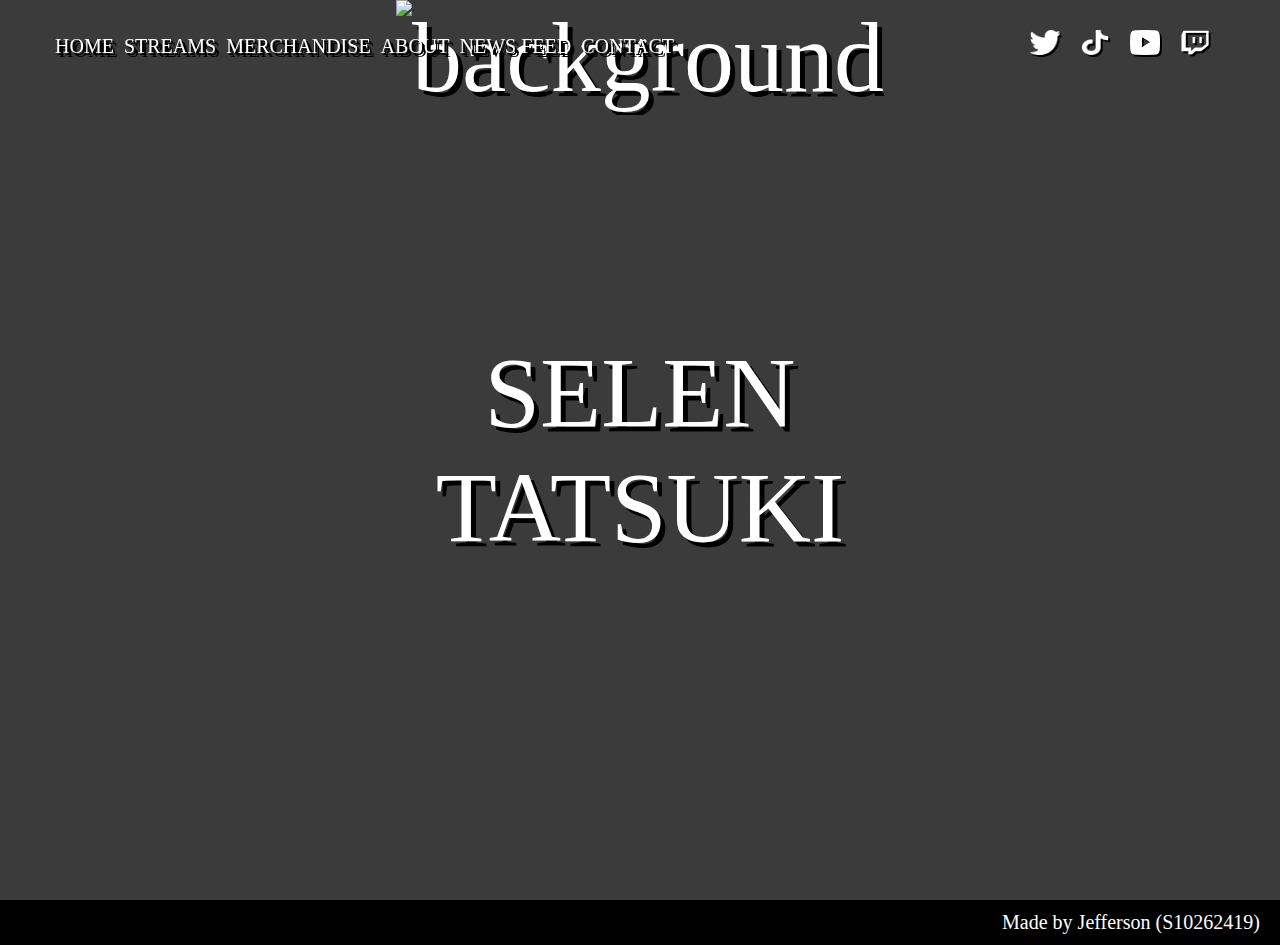
==== HTML/Index.html @ 1bdb3259 "Removed contact page and made a popup one in the navigation bar + completion of stream page" ====
<!DOCTYPE html>

<html>
    <head>
        <meta charset="UTF-8">
        <meta content="width=device-width, initial-scale=1, viewport-fit=cover" name="viewport">

        <link rel="stylesheet" type="text/css" href="../CSS/normalize.css">
        <link rel="stylesheet" type="text/css" href="../CSS/stylesheet.css">

        <title>Home Page</title>
    </head>

    <body>
        <header id="main_header">
            <div class="header_inner">
                <nav id="main_nav">
                    <ul>
                        <li>
                            <a href="Index.html" title="HOME"><span>HOME</span></a>
                        </li>
                        <li>
                            <a href="streams.html" title="STREAMS"><span>STREAMS</span></a>
                        </li>
                        <li>
                            <a href="https://nijisanji-store.com/collections/selen-tatsuki" title="MERCHANDISE" target="_blank"><span>MERCHANDISE</span></a>
                        </li>
                        <li>
                            <a href="about.html" title="ABOUT"><span>ABOUT</span></a>
                        </li>
                        <li>
                            <a href="newsfeed.html" title="NEWS FEED"><span>NEWS FEED</span></a>
                        </li>
                        <li>
                            <button id="show-popup">CONTACT</button>
                        </li>
                    </ul>
                </nav>
                

                <div id="header_r">
                    <ul>
                        <li><a href="https://twitter.com/selen_tatsuki" title="Twitter" target="_blank">
                                <img src="../IMAGE/twitter.png" alt="Twitter Logo">
                            </a>
                        </li>
                        <li><a href="https://www.tiktok.com/@selen_tatsuki?lang=en" title="Tiktok" target="_blank">
                                <img src="../IMAGE/tiktok.png" alt="Tiktok Logo">
                            </a>
                        </li>
                        <li>
                            <a href="https://www.youtube.com/channel/UCKQi12nOGZsJ5nOuCTHErmA" title="Youtube" target="_blank">
                                <img src="../IMAGE/youtube.png" alt="Youtube Logo">
                            </a>
                        </li>
                        <li>
                            <a href="https://www.twitch.tv/selentatsuki" title="Twitch" target="_blank">
                                <img src="../IMAGE/twitch.png" alt="Twitch Logo">
                            </a>
                        </li>
                    </ul>
                </div>
            </div>
        </header>

        

        <div id="bg_main">
            <picture>
                <div id="bg_text">SELEN TATSUKI</div>
                <img src="../IMAGE/Selen_Tatsuki_Banner.png" alt="background">
            </picture>
        </div>

        <div id="end">
            <span>Made by Jefferson (S10262419)<span>
        </div>

        <div id="contact_form">            
            <!-- Pop-up Contact Form -->
            <div id="popup-form-container" style="display:none;">
                <form id="contact-form" method="POST" action="sendmail.php">
                    <div class="form-row form-error" style="display:none;"></div>
                    <div class="form-row">
                        <label for="contact-form-name">Name:</label>
                        <input id="contact-form-name" class="form-input" type="text" name="name" required>
                    </div>
                    <div class="form-row">
                        <label for="contact-form-email">Email:</label>
                        <input id="contact-form-email" class="form-input" type="email" name="email" required>
                    </div>
                    <div class="form-row">
                        <label for="contact-form-phone">Phone:</label>
                        <input id="contact-form-phone" class="form-input" type="tel" name="phone">
                    </div>
                    <div class="form-row">
                        <label for="contact-form-message">Message:</label>
                        <textarea id="contact-form-message" class="form-input" name="message" required></textarea>
                    </div>
                    <button type="submit">Submit</button>
                    <button type="button" id="close-popup">Close</button>
                </form>
            </div>
        </div>
        <script src="../JAVASCRIPT/script.js"></script>
    </body>
</html>
---- CSS/stylesheet.css ----
body{
    background-color: #3b3b3b;
    color: white;
    text-decoration: none;
    font-size: 20px;
}

.page_title {
    margin: auto;
    margin-top: 10vh;
    display: flex;
    justify-content: center;
    align-items: center;
}

#main_header{
    text-shadow: black 2px 2px;
    filter: drop-shadow(2px 2px black);
    z-index: 10;
    width: 100%;
    position: fixed;
    top: 0px
}

.header_inner {
    display: flex;
    flex-direction: row;
    justify-content: space-between;
    margin: 10px;
}

a{
    color: white;
    text-decoration: none;
}

a:hover{
    color: red;
}

ul {
    list-style-type: none;
    display: flex;
}

#holder {
    min-height: 100vh;
    position: relative;
}

#end {
    display: flex;
    justify-content: flex-end;
    align-items: center;
    height: 5vh;
    background-color: black;
    bottom: 0;
}

#end span{
    margin-right: 10px;
}

/* Navigation Bar CSS */

#main_nav li {
    padding: 5px;
}

#header_r{
    margin-right: 50px;
}

#header_r li{
    margin-right: 10px;
    margin-left: 10px;
}

#header_r img{
    width: 30px;
    height: 25px;
}

/* index.html CSS */

#bg_main {
    position: relative;
    text-align: center;
    width: 100%;
    height: 100vh;
    top: 0px;
    left: 0px;
    font-size: 100px;
    text-shadow: black 5px 5px;
}

#bg_text {
    position: absolute;
    top: 50%;
    left: 50%;
    transform: translate(-50%, -50%);
}

#bg_main img{
    width: 100%;
    height: 100%;
    top: 0px;
    left: 0px;
}





/* streams.html CSS */
.content {
    margin-left: 5vh;
    margin-right: 5vh;
    height: 100vh;
}

.lines {
    content: "";
    margin: auto;
    width: 95%;
    height: 2px;
    background: #B93429;
    position: absolute;
    margin-top: 10px;
    margin-bottom: 10px;
    text-align: center;
}

.content button{
    background-color: #B93429;
    color: white;
    padding: 15px 32px;
    font-size: 20px;
}

span.date{
    font-size: 30px;
    font-weight: bold;
    font-family: Arial, Helvetica, sans-serif;
    color: red;
    display: inline-block;
    margin-top: 1%;
    margin-bottom: 1%;
}

.event_details{
    display: flex;
    flex-direction: row;
    justify-content: space-between;
}

.event_name {
    font-size: 25px;
    font-weight: bold;
    font-family: Arial, Helvetica, sans-serif;
}

/* about.html CSS */



/* newsfeed.html CSS */

#twitter {
    margin: auto;
    margin-top: 10vh;
    text-align: center;
    width: 60%;
    padding: 10px;
    height: auto;
}

/* contact.html CSS */
.form-row {
    margin-bottom: 10px;
}

.form-input {
    display: block;
}

.form-error {
    color: red;
}

#show-popup{
    filter: drop-shadow(2px 2px black);
    background: none!important;
    border: none;
    padding: 0!important;
    color: white;
}

#show-popup:hover{
    color: red;
}

#popup-form-container {
    position: fixed;
    top: 0;
    left: 0;
    width: 100%;
    height: 100%;
    background-color: rgba(0, 0, 0, 0.7);
    display: flex;
    justify-content: center;
    align-items: center;
    z-index: 1000;
}

#popup-form-container form {
    background-color: grey;
    padding: 20px;
    border-radius: 5px;
    width: 80%;
    max-width: 500px;
    margin: 30px auto;
}
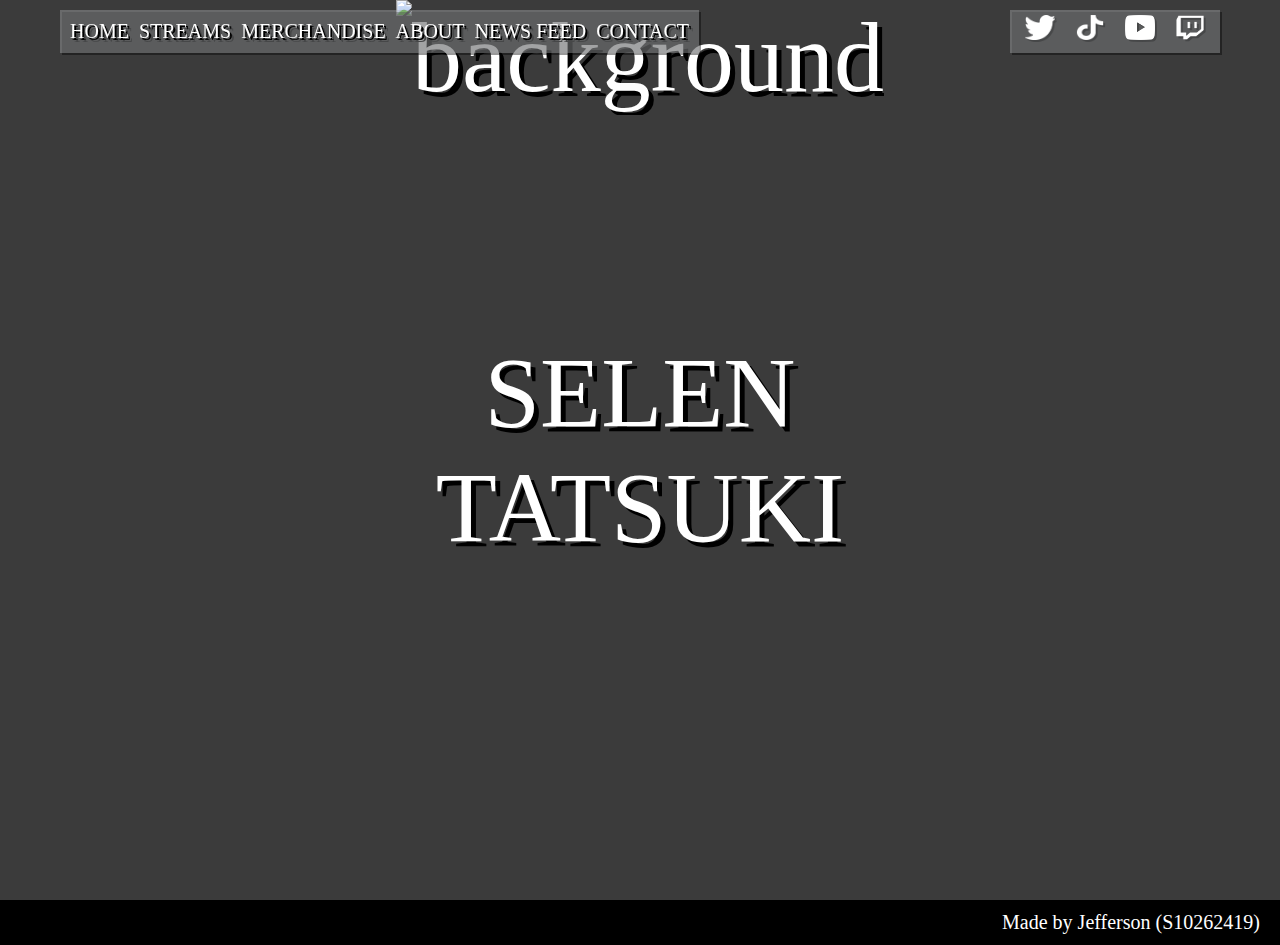
==== commit 8995b6ac: "Comments for index.html" ====
--- a/HTML/Index.html
+++ b/HTML/Index.html
@@ -12,48 +12,62 @@
     </head>
 
     <body>
+        <!-- Sticky Navigation Bar Header -->
         <header id="main_header">
             <div class="header_inner">
+                <!-- Navigation bar for pages -->
                 <nav id="main_nav">
                     <ul>
                         <li>
+                            <!-- Navigate to Home Page -->
                             <a href="Index.html" title="HOME"><span>HOME</span></a>
                         </li>
                         <li>
+                            <!-- Navigate to Stream Page -->
                             <a href="streams.html" title="STREAMS"><span>STREAMS</span></a>
                         </li>
                         <li>
+                            <!-- Open external link to Selen Tatsuki's merchandise -->
                             <a href="https://nijisanji-store.com/collections/selen-tatsuki" title="MERCHANDISE" target="_blank"><span>MERCHANDISE</span></a>
                         </li>
                         <li>
+                            <!-- Navigate to About Page -->
                             <a href="about.html" title="ABOUT"><span>ABOUT</span></a>
                         </li>
                         <li>
+                            <!-- Navigate to News Feed Page -->
                             <a href="newsfeed.html" title="NEWS FEED"><span>NEWS FEED</span></a>
                         </li>
                         <li>
+                            <!-- Popup Contact Form -->
                             <button id="show-popup">CONTACT</button>
                         </li>
                     </ul>
                 </nav>
                 
-
+                <!-- Navigation bar for socials -->
                 <div id="header_r">
                     <ul>
-                        <li><a href="https://twitter.com/selen_tatsuki" title="Twitter" target="_blank">
+                        <li>
+                            <!-- Open link to twitter profile -->
+                            <a href="https://twitter.com/selen_tatsuki" title="Twitter" target="_blank">
                                 <img src="../IMAGE/twitter.png" alt="Twitter Logo">
                             </a>
                         </li>
-                        <li><a href="https://www.tiktok.com/@selen_tatsuki?lang=en" title="Tiktok" target="_blank">
+                        <li>
+                            <!-- Open link to tiktok profile -->
+                            <a href="https://www.tiktok.com/@selen_tatsuki?lang=en" title="Tiktok" target="_blank">
                                 <img src="../IMAGE/tiktok.png" alt="Tiktok Logo">
                             </a>
                         </li>
                         <li>
+                            <!-- Open link to youtube profile -->
                             <a href="https://www.youtube.com/channel/UCKQi12nOGZsJ5nOuCTHErmA" title="Youtube" target="_blank">
                                 <img src="../IMAGE/youtube.png" alt="Youtube Logo">
                             </a>
                         </li>
                         <li>
+                            <!-- Open link to twitch profile -->
                             <a href="https://www.twitch.tv/selentatsuki" title="Twitch" target="_blank">
                                 <img src="../IMAGE/twitch.png" alt="Twitch Logo">
                             </a>
@@ -63,11 +77,11 @@
             </div>
         </header>
 
-        
-
         <div id="bg_main">
             <picture>
+                <!-- Text in middle of image -->
                 <div id="bg_text">SELEN TATSUKI</div>
+                <!-- Banner Picture -->
                 <img src="../IMAGE/Selen_Tatsuki_Banner.png" alt="background">
             </picture>
         </div>
--- a/CSS/stylesheet.css
+++ b/CSS/stylesheet.css
@@ -41,11 +41,8 @@
 ul {
     list-style-type: none;
     display: flex;
-}
-
-#holder {
-    min-height: 100vh;
-    position: relative;
+    padding: 0;
+    margin: 5px;
 }
 
 #end {
@@ -62,12 +59,16 @@
 }
 
 /* Navigation Bar CSS */
-
+#main_nav{
+    background-color: rgba(176, 178, 181, 0.4);
+    margin-left: 50px;
+}
 #main_nav li {
     padding: 5px;
 }
 
 #header_r{
+    background-color: rgba(176, 178, 181, 0.4);;
     margin-right: 50px;
 }
 
@@ -161,6 +162,67 @@
 }
 
 /* about.html CSS */
+.about_content{
+    background-color: black;
+    width: 50vh;
+    height: auto;
+    margin: auto;
+}
+
+#portrait{
+    width: 50vh;
+    height: auto;
+    margin: auto;
+}
+
+#portrait img{
+    background-color: white;
+    position: relative;
+    width: 100%;
+    height: 100%;
+    top: 0px;
+    left: 0px;
+    border-style: solid;
+    border-color: white;
+    border-width: thin;
+}
+
+#info{
+    border-style: solid;
+    border-color: white;
+    border-width: thin;
+    display: flex;
+    flex-direction: row;
+    justify-content: space-around;
+}
+
+#info div{
+    width: 100%;
+}
+
+.info_title{
+    font-weight: bold;
+    font-size: 20px;
+}
+
+#personality{
+    background-color: black;
+    margin: 10vh;
+    text-align: center;
+}
+
+#video{
+    display: flex;
+    flex-direction: row;
+    margin-bottom: 10%;
+    width: 100%;
+    justify-content: space-around;
+}
+
+iframe{
+    aspect-ratio: 16 /9;
+    width: 40%;
+}
 
 
 
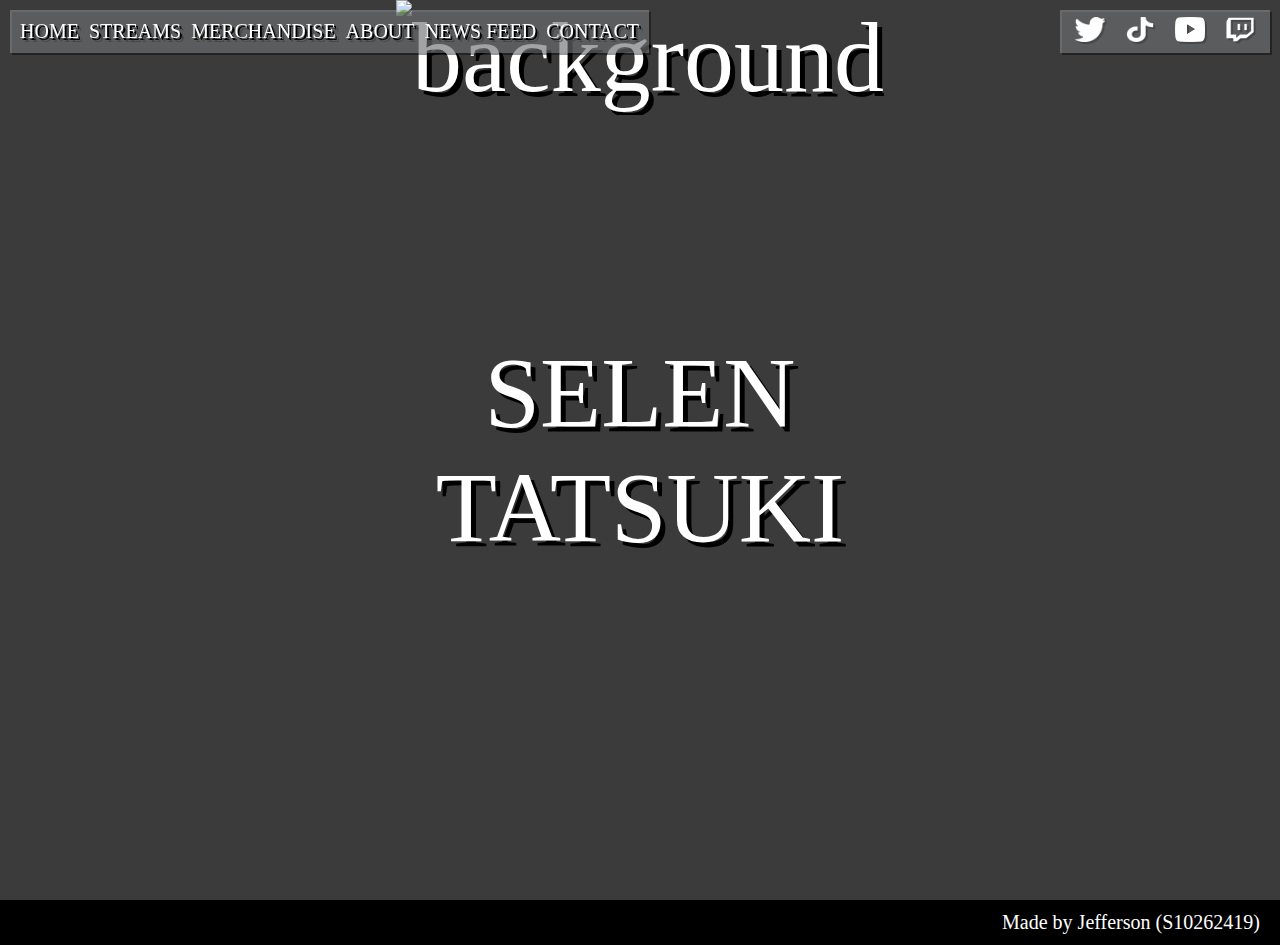
==== commit 5dc75420: "Added Hamburget Menu" ====
--- a/HTML/Index.html
+++ b/HTML/Index.html
@@ -7,6 +7,7 @@
 
         <link rel="stylesheet" type="text/css" href="../CSS/normalize.css">
         <link rel="stylesheet" type="text/css" href="../CSS/stylesheet.css">
+        <link rel="stylesheet" href="https://cdnjs.cloudflare.com/ajax/libs/font-awesome/4.7.0/css/font-awesome.min.css">
 
         <title>Home Page</title>
     </head>
@@ -15,6 +16,8 @@
         <!-- Sticky Navigation Bar Header -->
         <header id="main_header">
             <div class="header_inner">
+                <!-- Hamburger Menu -->
+                <div id="hamburger-icon">&#9776;</div>
                 <!-- Navigation bar for pages -->
                 <nav id="main_nav">
                     <ul>
@@ -117,5 +120,8 @@
             </div>
         </div>
         <script src="../JAVASCRIPT/script.js"></script>
+        <script src="https://code.jquery.com/jquery-3.6.4.min.js"></script>
+
+
     </body>
 </html>--- a/CSS/stylesheet.css
+++ b/CSS/stylesheet.css
@@ -41,6 +41,7 @@
 ul {
     list-style-type: none;
     display: flex;
+    justify-content: center;
     padding: 0;
     margin: 5px;
 }
@@ -58,19 +59,48 @@
     margin-right: 10px;
 }
 
+@media (max-width:820px){
+     /* smartphones, Android phones, landscape iPhone */ 
+     body{
+        font-size: 15px;
+    }
+
+    .header_inner {
+        flex-direction: column;
+        justify-content: space-between;
+        height: auto;
+    }
+}
+
+@media (max-width:480px) {
+    body{
+        font-size: 11px;
+    }
+}
+
+
+
+
+
+
+
 /* Navigation Bar CSS */
 #main_nav{
     background-color: rgba(176, 178, 181, 0.4);
-    margin-left: 50px;
-}
+    
+}
+
 #main_nav li {
     padding: 5px;
 }
 
 #header_r{
+    display: flex;
+    justify-content: center;
+    align-items: center;
     background-color: rgba(176, 178, 181, 0.4);;
-    margin-right: 50px;
-}
+}
+
 
 #header_r li{
     margin-right: 10px;
@@ -81,6 +111,53 @@
     width: 30px;
     height: 25px;
 }
+
+/* Style for the hamburger icon */
+#hamburger-icon {
+    font-size: 24px;
+    cursor: pointer;
+    display: none; /* Initially hide the icon on larger screens */
+}
+
+
+@media (max-width: 820px) {
+    #main_nav,
+    #header_r {
+        display: none;
+        width: 100%;
+        text-align: center;
+        background-color: rgba(176, 178, 181, 0.4);
+    }
+
+    #main_nav ul,
+    #header_r ul {
+        padding: 10px 0;
+        margin: 0;
+    }
+
+    #main_nav li{
+        border-bottom: 1px solid white;
+    }
+
+    #header_r img{
+        width: 20px;
+        height: auto;
+    }
+
+    #hamburger-icon {
+        display: inline-block;
+        width: 25px;
+        text-align: center;
+        cursor: pointer;
+        font-size: 20px;
+        color: white;
+        margin: 10px;
+    }
+}
+
+
+
+
 
 /* index.html CSS */
 
@@ -109,7 +186,17 @@
     left: 0px;
 }
 
-
+@media (max-width:820px){
+    #bg_main {
+        font-size: 50px;
+    }
+}
+
+@media (max-width:600px){
+    #bg_main img{
+        content: url(../IMAGE/Selen_Tatsuki_MobileBanner.png);
+    }
+}
 
 
 
@@ -117,16 +204,15 @@
 .content {
     margin-left: 5vh;
     margin-right: 5vh;
-    height: 100vh;
+    height: 100%;
 }
 
 .lines {
     content: "";
     margin: auto;
-    width: 95%;
+    width: 100%;
     height: 2px;
     background: #B93429;
-    position: absolute;
     margin-top: 10px;
     margin-bottom: 10px;
     text-align: center;
@@ -136,7 +222,6 @@
     background-color: #B93429;
     color: white;
     padding: 15px 32px;
-    font-size: 20px;
 }
 
 span.date{
@@ -159,7 +244,49 @@
     font-size: 25px;
     font-weight: bold;
     font-family: Arial, Helvetica, sans-serif;
-}
+    width: 70%;
+}
+
+@media (max-width:820px){       
+    .content button{
+        padding: 10px 20px;
+    }
+    
+    span.date{
+        font-size: 20px;
+    }
+    
+    .event_name {
+        font-size: 15px;
+    }
+}
+
+@media (max-width:480px) {
+    .content{
+        height: 100vh;
+    }
+
+    .lines{
+        margin-top: 3px;
+        margin-bottom: 3px;
+    }
+
+    .content button{
+        padding: 5px 10px;
+    }
+
+    span.date{
+        font-size: 15px;
+    }
+
+    .event_name{
+        font-size: 12px;
+    }
+}
+
+
+
+
 
 /* about.html CSS */
 .about_content{
@@ -188,6 +315,7 @@
 }
 
 #info{
+    align-items: center;
     border-style: solid;
     border-color: white;
     border-width: thin;
@@ -207,7 +335,8 @@
 
 #personality{
     background-color: black;
-    margin: 10vh;
+    margin-left: 5vh;
+    margin-right: 5vh;
     text-align: center;
 }
 
@@ -222,6 +351,25 @@
 iframe{
     aspect-ratio: 16 /9;
     width: 40%;
+}
+
+@media (max-width:820px){
+    .info_title{
+        font-size: 10px;
+    }
+
+    .about_content{
+        width: 30vh;
+    }
+
+    #portrait{
+        width: 30vh
+    }
+
+    #video{
+        flex-direction: column;
+        align-items: center;
+    }
 }
 
 
@@ -283,3 +431,7 @@
     max-width: 500px;
     margin: 30px auto;
 }
+
+
+
+
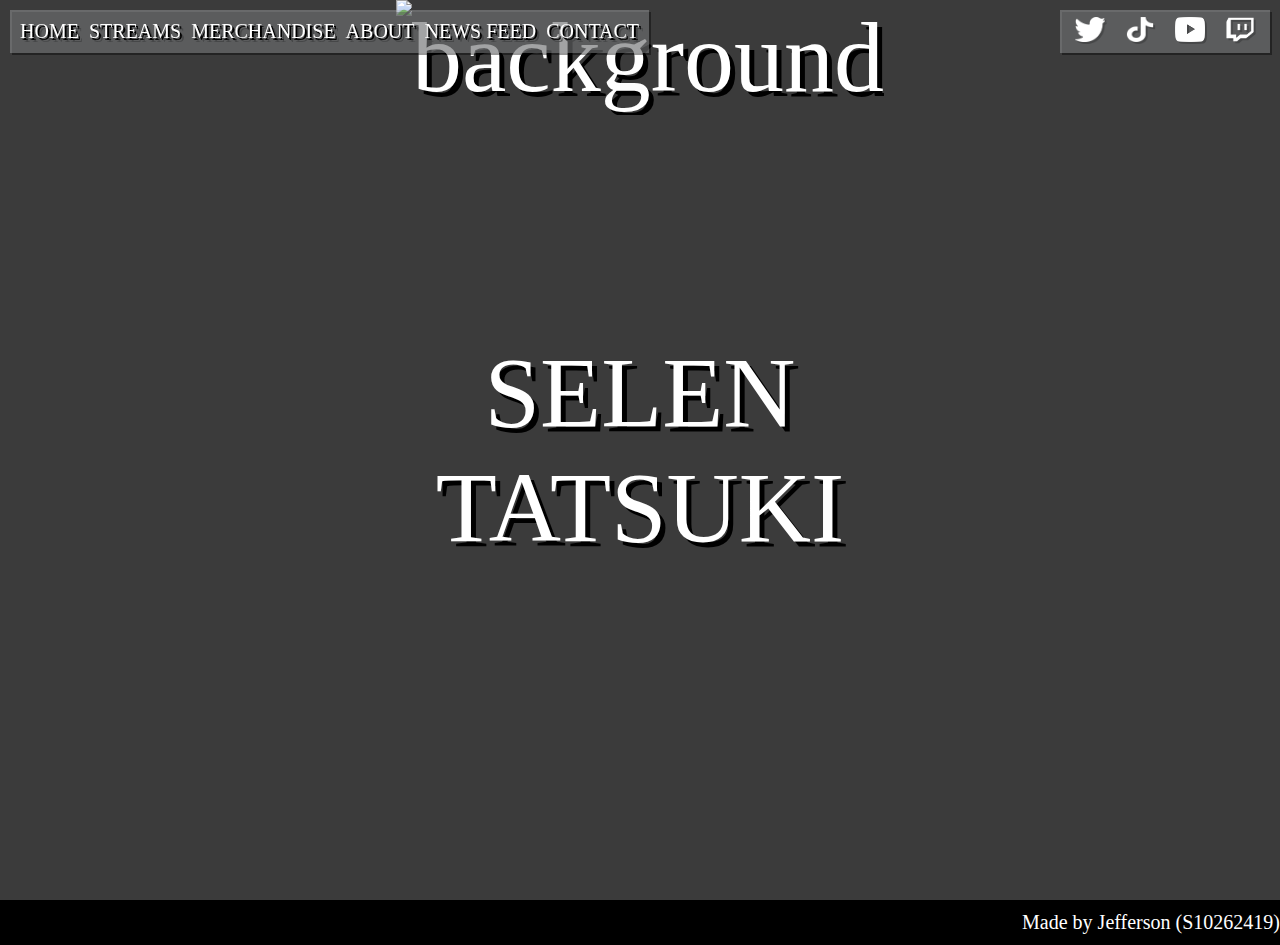
==== commit 45aad985: "Error checking through w3school" ====
--- a/HTML/Index.html
+++ b/HTML/Index.html
@@ -1,6 +1,6 @@
 <!DOCTYPE html>
 
-<html>
+<html lang="en">
     <head>
         <meta charset="UTF-8">
         <meta content="width=device-width, initial-scale=1, viewport-fit=cover" name="viewport">
@@ -65,7 +65,7 @@
                         </li>
                         <li>
                             <!-- Open link to youtube profile -->
-                            <a href="https://www.youtube.com/channel/UCKQi12nOGZsJ5nOuCTHErmA" title="Youtube" target="_blank">
+                            <a href="https://www.youtube.com/@SelenTatsuki" title="Youtube" target="_blank">
                                 <img src="../IMAGE/youtube.png" alt="Youtube Logo">
                             </a>
                         </li>
@@ -81,17 +81,15 @@
         </header>
 
         <div id="bg_main">
+            <!-- Text in middle of image -->
+            <div id="bg_text">SELEN TATSUKI</div>
             <picture>
-                <!-- Text in middle of image -->
-                <div id="bg_text">SELEN TATSUKI</div>
                 <!-- Banner Picture -->
                 <img src="../IMAGE/Selen_Tatsuki_Banner.png" alt="background">
             </picture>
         </div>
 
-        <div id="end">
-            <span>Made by Jefferson (S10262419)<span>
-        </div>
+        <span id="end">Made by Jefferson (S10262419)</span>
 
         <div id="contact_form">            
             <!-- Pop-up Contact Form -->
@@ -120,7 +118,6 @@
             </div>
         </div>
         <script src="../JAVASCRIPT/script.js"></script>
-        <script src="https://code.jquery.com/jquery-3.6.4.min.js"></script>
 
 
     </body>
--- a/CSS/stylesheet.css
+++ b/CSS/stylesheet.css
@@ -314,7 +314,7 @@
     border-width: thin;
 }
 
-#info{
+.info{
     align-items: center;
     border-style: solid;
     border-color: white;
@@ -348,9 +348,16 @@
     justify-content: space-around;
 }
 
+.video_wrap {
+    text-align: center;
+    background-color: #292829;
+    width: 40%;
+}
+
 iframe{
     aspect-ratio: 16 /9;
-    width: 40%;
+    width: 100%;
+    border: 0;
 }
 
 @media (max-width:820px){
@@ -385,8 +392,11 @@
     height: auto;
 }
 
-/* contact.html CSS */
+/* ContactForm CSS */
 .form-row {
+    display: flex;
+    flex-direction: column;
+    align-items: center;
     margin-bottom: 10px;
 }
 
@@ -420,6 +430,7 @@
     display: flex;
     justify-content: center;
     align-items: center;
+    text-align: center;
     z-index: 1000;
 }
 
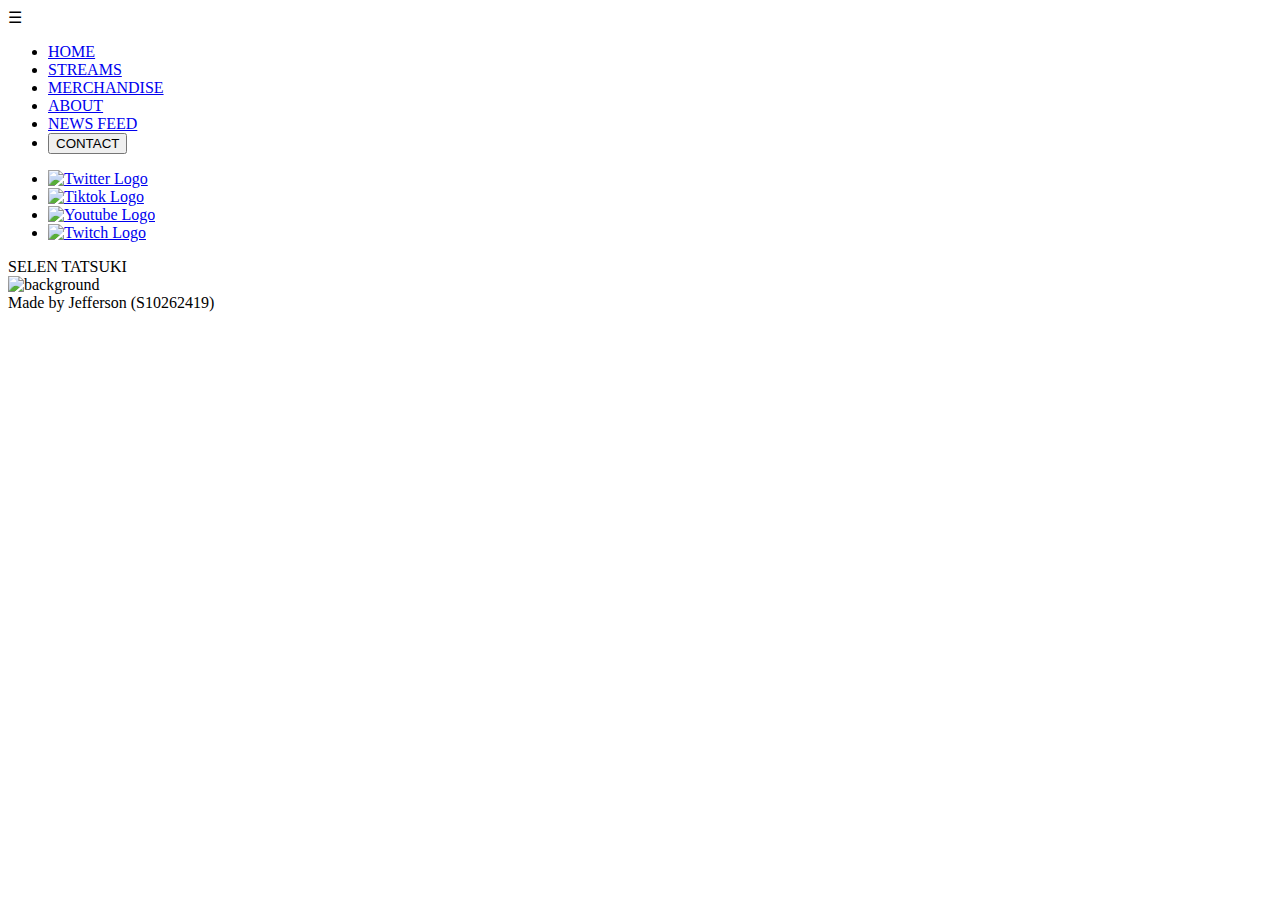
==== commit 3b54c387: "change file names to smallercase" ====
--- a/HTML/Index.html
+++ b/HTML/Index.html
@@ -5,8 +5,8 @@
         <meta charset="UTF-8">
         <meta content="width=device-width, initial-scale=1, viewport-fit=cover" name="viewport">
 
-        <link rel="stylesheet" type="text/css" href="../CSS/normalize.css">
-        <link rel="stylesheet" type="text/css" href="../CSS/stylesheet.css">
+        <link rel="stylesheet" type="text/css" href="../css/normalize.css">
+        <link rel="stylesheet" type="text/css" href="../css/stylesheet.css">
         <link rel="stylesheet" href="https://cdnjs.cloudflare.com/ajax/libs/font-awesome/4.7.0/css/font-awesome.min.css">
 
         <title>Home Page</title>
@@ -23,7 +23,7 @@
                     <ul>
                         <li>
                             <!-- Navigate to Home Page -->
-                            <a href="Index.html" title="HOME"><span>HOME</span></a>
+                            <a href="index.html" title="HOME"><span>HOME</span></a>
                         </li>
                         <li>
                             <!-- Navigate to Stream Page -->
@@ -54,25 +54,25 @@
                         <li>
                             <!-- Open link to twitter profile -->
                             <a href="https://twitter.com/selen_tatsuki" title="Twitter" target="_blank">
-                                <img src="../IMAGE/twitter.png" alt="Twitter Logo">
+                                <img src="../image/twitter.png" alt="Twitter Logo">
                             </a>
                         </li>
                         <li>
                             <!-- Open link to tiktok profile -->
                             <a href="https://www.tiktok.com/@selen_tatsuki?lang=en" title="Tiktok" target="_blank">
-                                <img src="../IMAGE/tiktok.png" alt="Tiktok Logo">
+                                <img src="../image/tiktok.png" alt="Tiktok Logo">
                             </a>
                         </li>
                         <li>
                             <!-- Open link to youtube profile -->
                             <a href="https://www.youtube.com/@SelenTatsuki" title="Youtube" target="_blank">
-                                <img src="../IMAGE/youtube.png" alt="Youtube Logo">
+                                <img src="../image/youtube.png" alt="Youtube Logo">
                             </a>
                         </li>
                         <li>
                             <!-- Open link to twitch profile -->
                             <a href="https://www.twitch.tv/selentatsuki" title="Twitch" target="_blank">
-                                <img src="../IMAGE/twitch.png" alt="Twitch Logo">
+                                <img src="../image/twitch.png" alt="Twitch Logo">
                             </a>
                         </li>
                     </ul>
@@ -85,7 +85,7 @@
             <div id="bg_text">SELEN TATSUKI</div>
             <picture>
                 <!-- Banner Picture -->
-                <img src="../IMAGE/Selen_Tatsuki_Banner.png" alt="background">
+                <img src="../image/selen_tatsuki_banner.png" alt="background">
             </picture>
         </div>
 
@@ -117,7 +117,7 @@
                 </form>
             </div>
         </div>
-        <script src="../JAVASCRIPT/script.js"></script>
+        <script src="../javascript/script.js"></script>
 
 
     </body>
